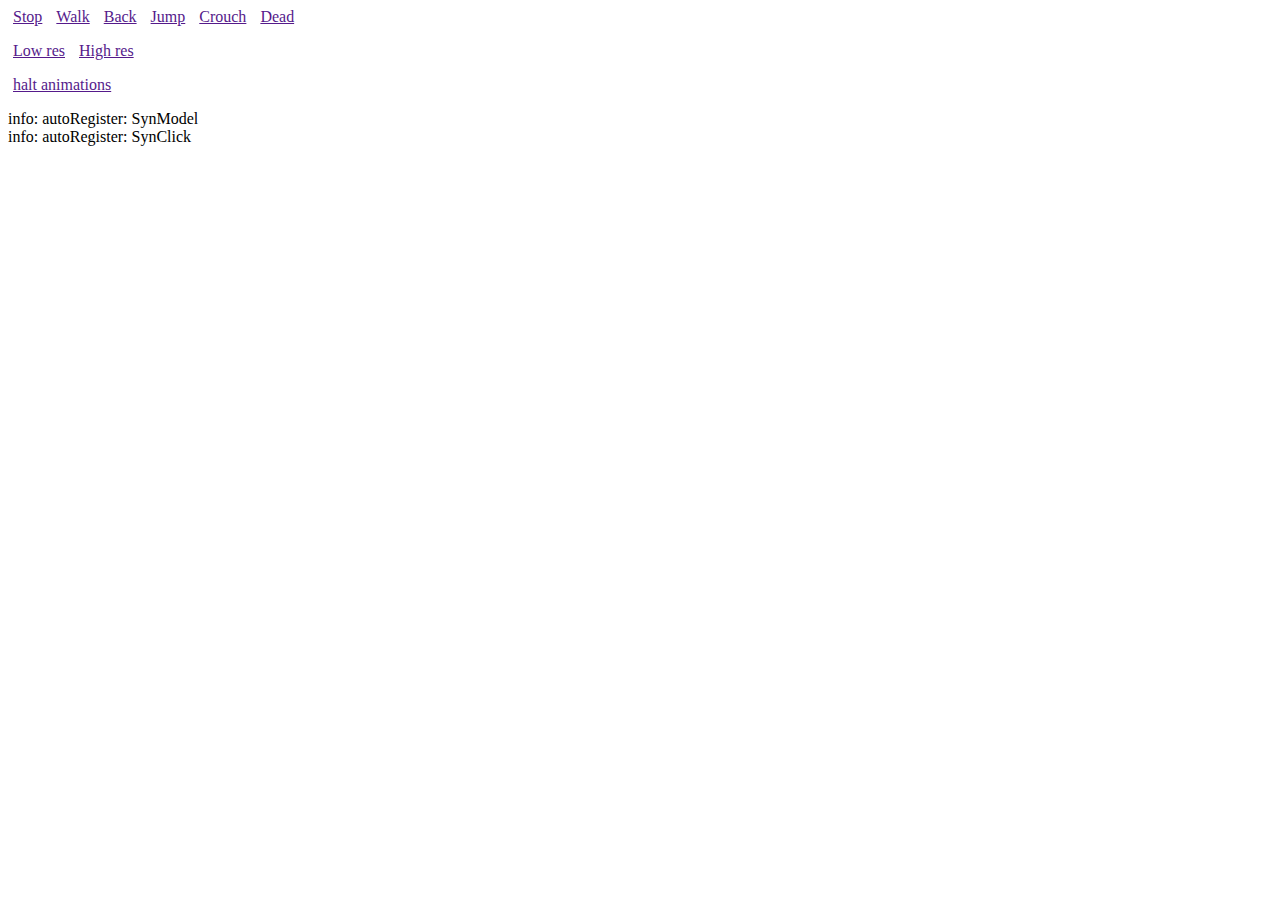
==== demo-anim/index.html @ b3edb07b "Added the animation demo" ====
<head>
    <script src="js/libs/jquery.min.js"></script>
    <script src="js/libs/pixi.js"></script>
    <script src="js/dsync.js"></script>
    <script src="js/xn.js"></script>
    <script src="js/xx.js"></script>
    <script src="js/live.js"></script>
    <script src="js/syn.js"></script>
    <script src="js/demo.js"></script>
    <link href="css/styles.scss.css" rel="stylesheet" type="text/css" media="all"/>
</head>
<body>
    <div id="content"></div>
    <div id="stuff">
        <p>
            <a href="" syn-click="state('idle')">Stop</a>
            <a href="" syn-click="state('walk')">Walk</a>
            <a href="" syn-click="state('back')">Back</a>
            <a href="" syn-click="state('jump')">Jump</a>
            <a href="" syn-click="state('crouch')">Crouch</a>
            <a href="" syn-click="state('dead')">Dead</a>
        </p>
        <p>
            <a href="" syn-click="res('simple')">Low res</a>
            <a href="" syn-click="res('fancy')">High res</a>
        </p>
        <p>
            <div syn-model="loading"></div>
            <a href="" syn-click="stop()">halt animations</a>
        </p>
    </div>
    <div id="log"></div>
    <script>
        demo.main('/', true);
    </script>
</body>
---- demo-anim/css/styles.scss.css ----
canvas {
  margin: 10px;
  border: 1px solid #5f5f5f; }

#stuff a {
  padding: 5px; }
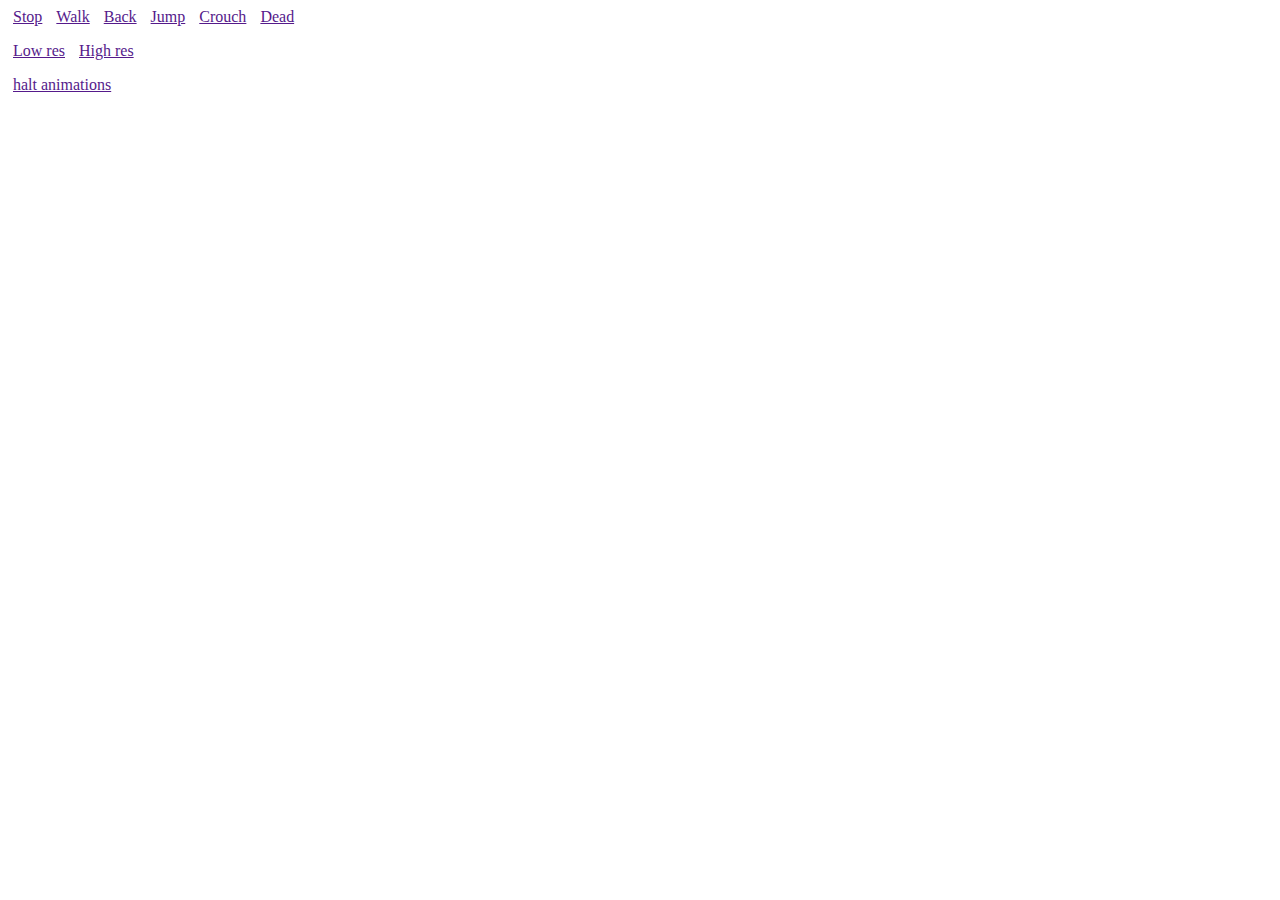
==== commit b080398d: "Corrected asset url" ====
--- a/demo-anim/index.html
+++ b/demo-anim/index.html
@@ -31,7 +31,7 @@
     </div>
     <div id="log"></div>
     <script>
-        demo.main('/', true);
+        demo.main('/demo-anim/', false);
     </script>
 </body>
 
